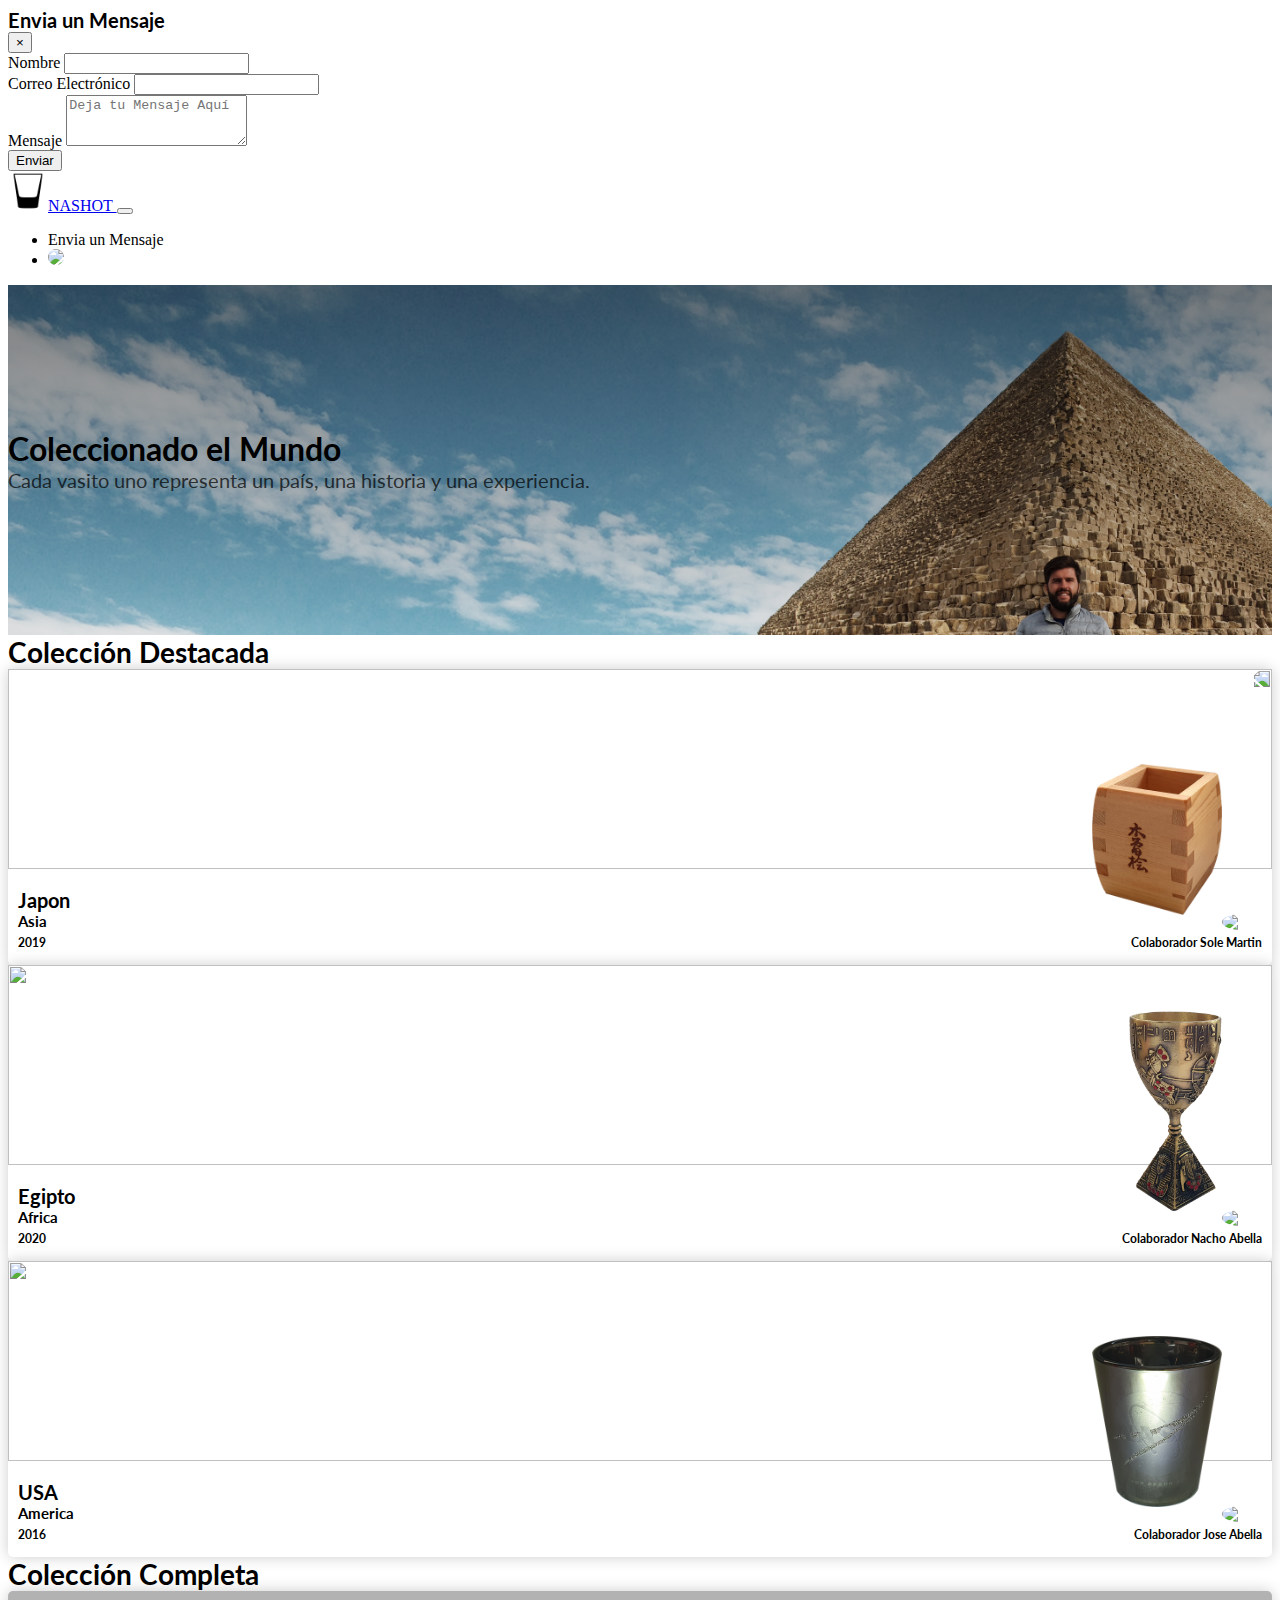
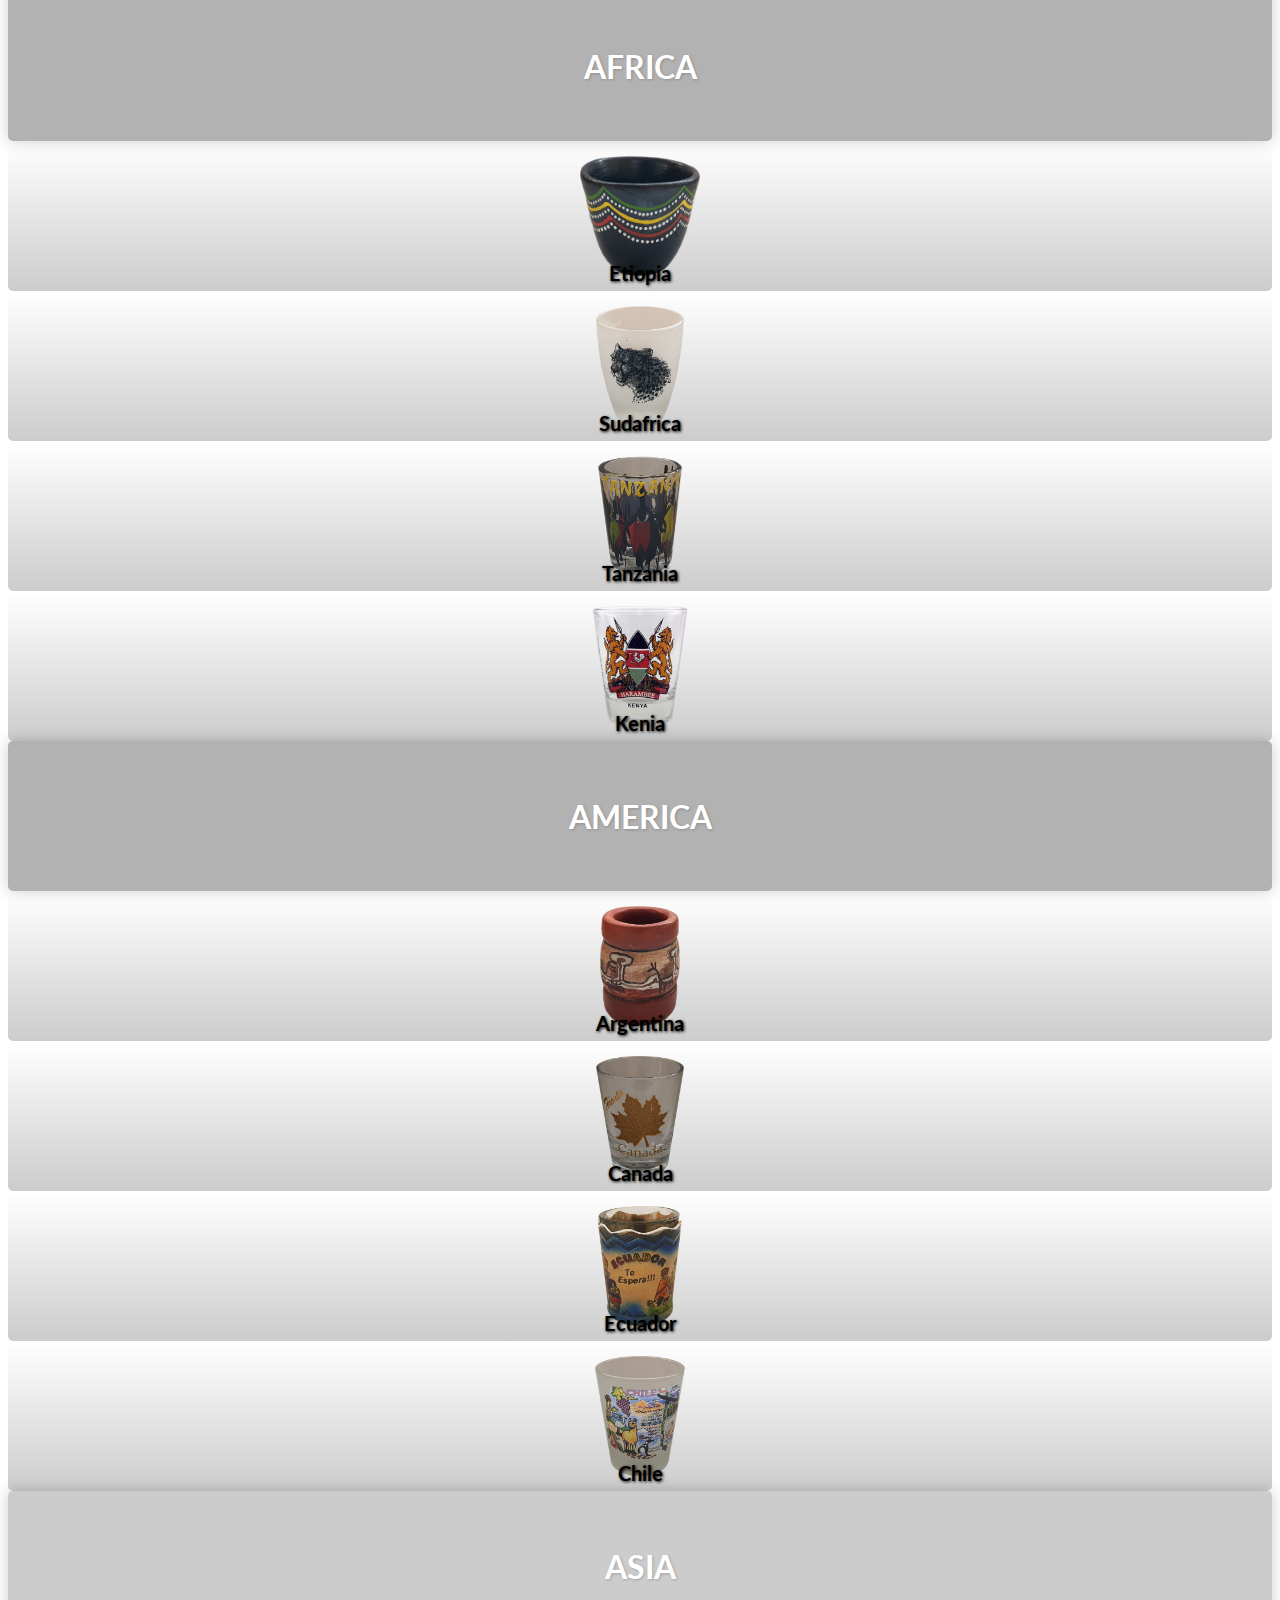
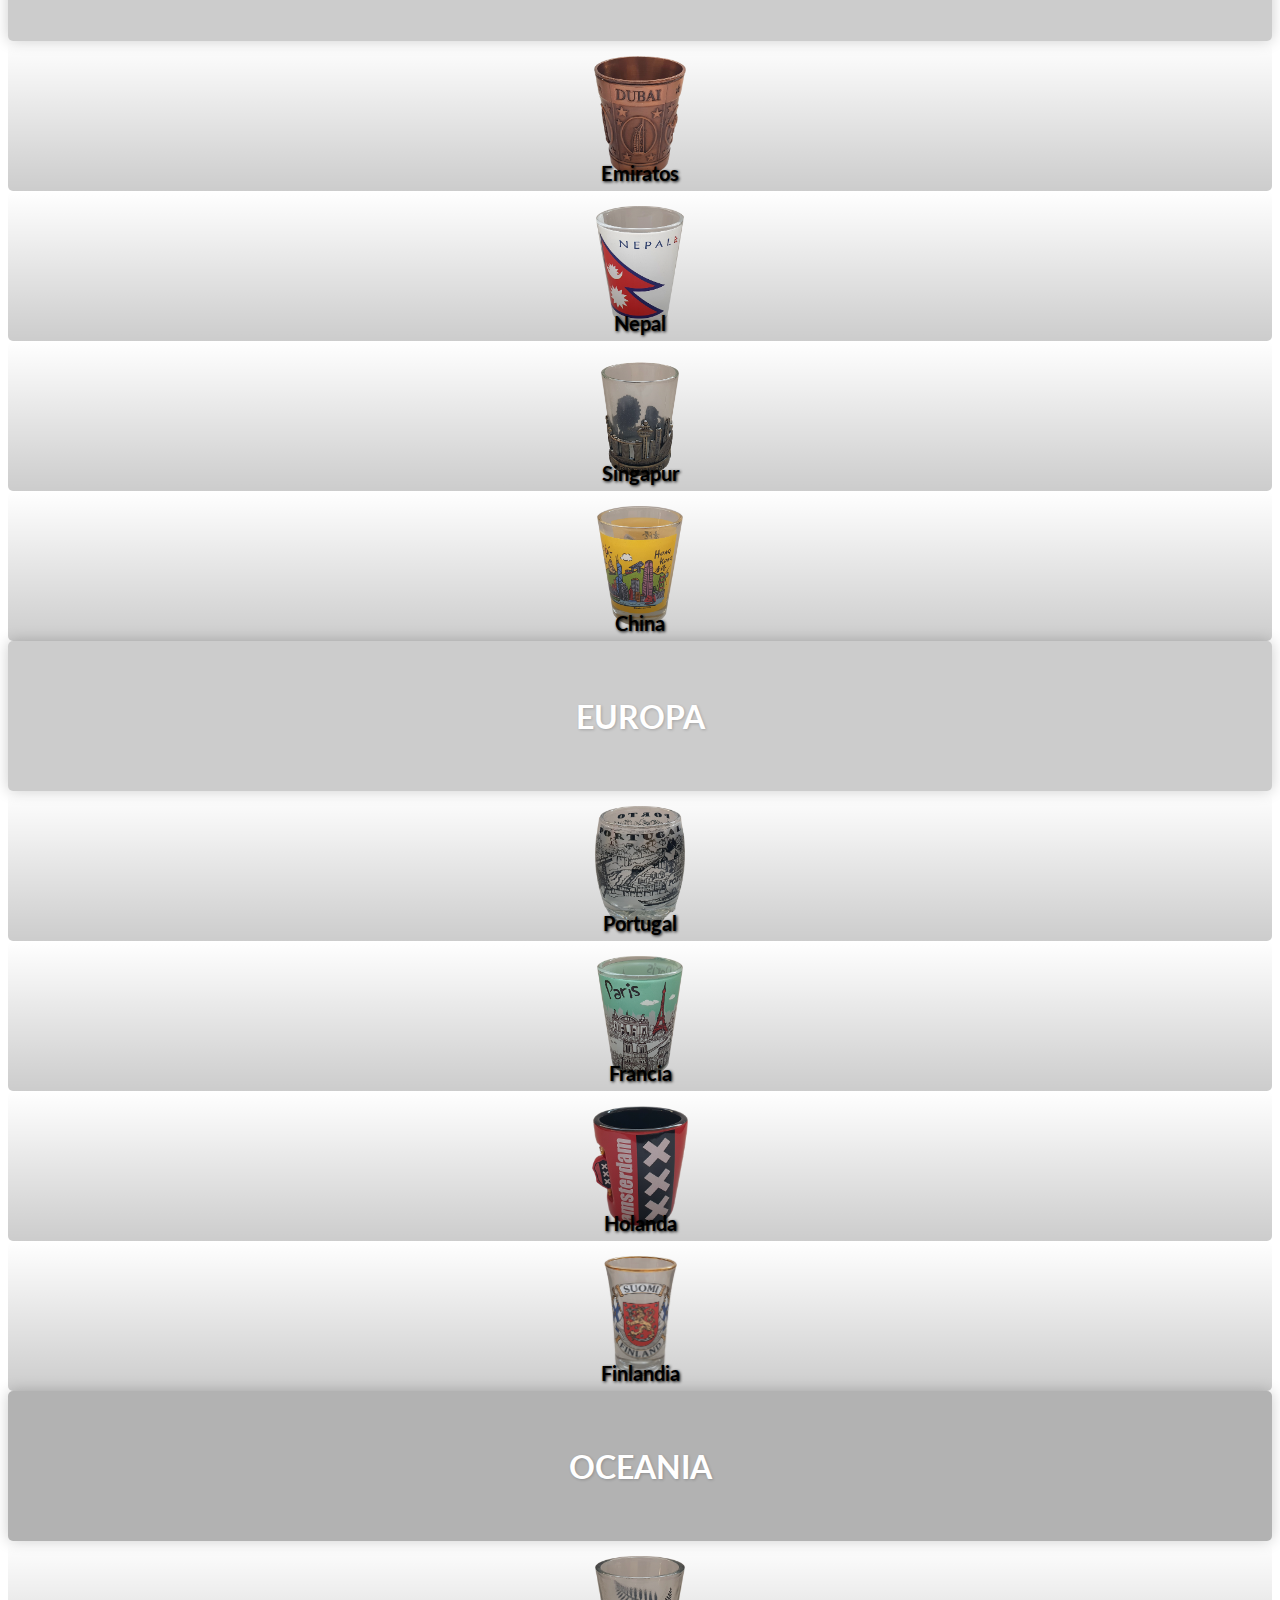
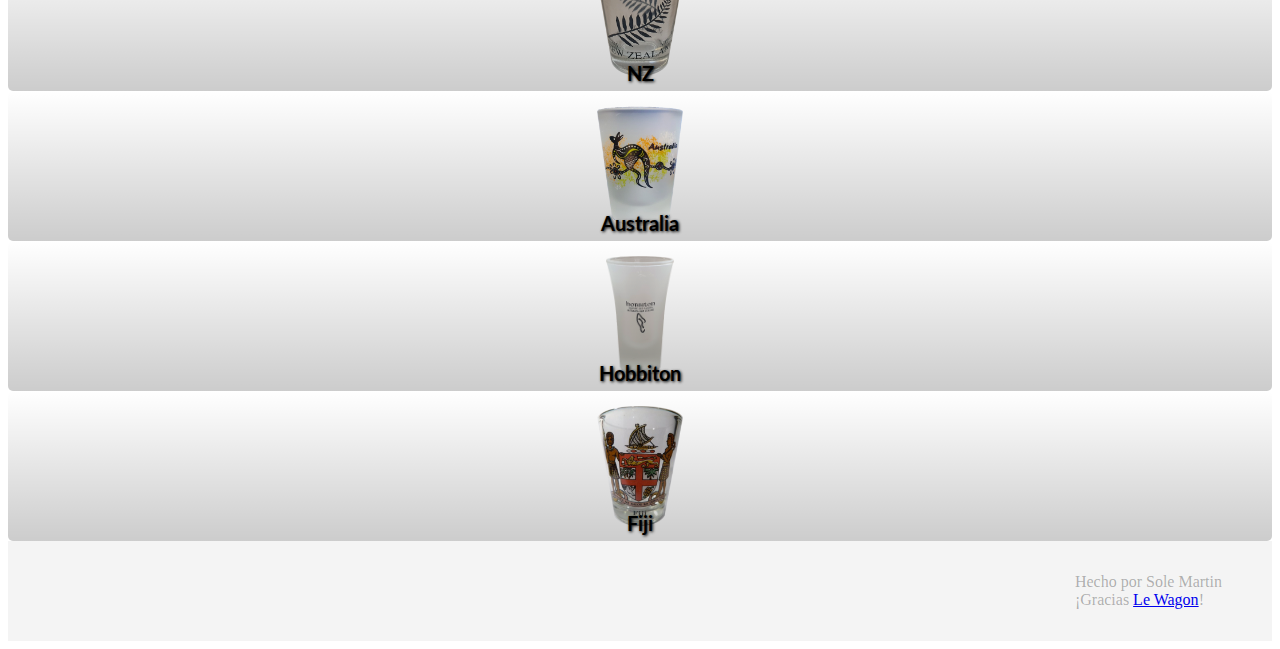
==== index.html @ 2e5344e6 "Rename Nashot - Home.html to index.html" ====
<!DOCTYPE html>
<html>
<head>
	<meta charset="utf-8">

  <!-- Componentes -->
  <script src="https://kit.fontawesome.com/ffe875a884.js" crossorigin="anonymous"></script>
  <link rel="stylesheet" href="https://stackpath.bootstrapcdn.com/bootstrap/4.5.0/css/bootstrap.min.css" integrity="sha384-9aIt2nRpC12Uk9gS9baDl411NQApFmC26EwAOH8WgZl5MYYxFfc+NcPb1dKGj7Sk" crossorigin="anonymous">
  <link href="https://fonts.googleapis.com/css2?family=Lato:wght@300;400;700;900&display=swap" rel="stylesheet">
  <script src="https://code.jquery.com/jquery-3.5.1.slim.min.js" integrity="sha384-DfXdz2htPH0lsSSs5nCTpuj/zy4C+OGpamoFVy38MVBnE+IbbVYUew+OrCXaRkfj" crossorigin="anonymous"></script>
  <script src="https://cdn.jsdelivr.net/npm/popper.js@1.16.0/dist/umd/popper.min.js" integrity="sha384-Q6E9RHvbIyZFJoft+2mJbHaEWldlvI9IOYy5n3zV9zzTtmI3UksdQRVvoxMfooAo" crossorigin="anonymous"></script>
  <script src="https://stackpath.bootstrapcdn.com/bootstrap/4.5.0/js/bootstrap.min.js" integrity="sha384-OgVRvuATP1z7JjHLkuOU7Xw704+h835Lr+6QL9UvYjZE3Ipu6Tp75j7Bh/kR0JKI" crossorigin="anonymous"></script>
  <script src="https://code.jquery.com/jquery-3.5.1.slim.min.js" integrity="sha384-DfXdz2htPH0lsSSs5nCTpuj/zy4C+OGpamoFVy38MVBnE+IbbVYUew+OrCXaRkfj" crossorigin="anonymous"></script>
  <script src="https://cdn.jsdelivr.net/npm/popper.js@1.16.0/dist/umd/popper.min.js" integrity="sha384-Q6E9RHvbIyZFJoft+2mJbHaEWldlvI9IOYy5n3zV9zzTtmI3UksdQRVvoxMfooAo" crossorigin="anonymous"></script>
  <script src="https://stackpath.bootstrapcdn.com/bootstrap/4.5.0/js/bootstrap.min.js" integrity="sha384-OgVRvuATP1z7JjHLkuOU7Xw704+h835Lr+6QL9UvYjZE3Ipu6Tp75j7Bh/kR0JKI" crossorigin="anonymous"></script>
	
  <!-- CSS Propio -->
	<link href='css/style.css' rel='stylesheet'>

  <!-- Primary Meta Tags -->
  <title>NASHOT - Colección Vasitos del Mundo - Nacho Abella</title>
  <meta name="title" content="NASHOT - Colección Vasitos del Mundo - Nacho Abella">
  <meta name="description" content="Coleccionado el Mundo.
  Cada vasito uno representa un país, una historia y una experiencia.">

  <!-- Open Graph / Facebook -->
  <meta property="og:type" content="website">
  <meta property="og:url" content="https://metatags.io/">
  <meta property="og:title" content="NASHOT - Colección Vasitos del Mundo - Nacho Abella">
  <meta property="og:description" content="Coleccionado el Mundo.
  Cada vasito uno representa un país, una historia y una experiencia.">
  <meta property="og:image" src="images/nashot-metatag.jpg">

  <!-- Twitter -->
  <meta property="twitter:card" content="summary_large_image">
  <meta property="twitter:url" content="https://metatags.io/">
  <meta property="twitter:title" content="NASHOT - Colección Vasitos del Mundo - Nacho Abella">
  <meta property="twitter:description" content="Coleccionado el Mundo.
  Cada vasito uno representa un país, una historia y una experiencia.">
  <meta property="twitter:image" src="images/nashot-metatag.jpg">

	<title>NASHOT - Colección Vasitos del Mundo - Nacho Abella</title>
  <link rel="icon" href="images/nashot-logo.png" type="image/png" sizes="16x16">
</head>


<body>

  <!-- Form Modal v2 -->
  <div class="modal" id="modalContactForm" tabindex="-1" role="dialog" aria-labelledby="myModalLabel" aria-hidden="true" >
    <div class="modal-dialog" role="document">
      <div class="modal-content p-4">
        <div class="modal-header p-0 pb-3">
        <h3 class="modal-title">Envia un Mensaje</h3>
        <button type="button" class="close pt-2" data-dismiss="modal" aria-label="Close">
          <span aria-hidden="true">&times;</span>
        </button>
      </div>
        <form>
          <div class="form-group pt-2">
            <label for="name">Nombre</label>
            <input type="text" class="form-control" id="name" aria-describedby="nameHelp">
            <small id="nameHelp" class="form-text text-danger"></small>
          </div>
          <div class="form-group">
            <label for="email">Correo Electrónico</label>
            <input type="email" class="form-control" id="email" aria-describedby="emailHelp">
            <small id="emailHelp" class="form-text text-danger"></small>
          </div>
          <div class="form-group">
            <label for="message">Mensaje</label>
            <textarea class="form-control" id="message" rows="3" placeholder="Deja tu Mensaje Aquí"></textarea>
            <small id="messageHelp" class="form-text text-danger"></small>
          </div>
          <button type="submit" class="btn btn-info">Enviar</button>
        </form>
      </div>
    </div>
  </div>



<!-- Navbar -->
<div class="container">

	<!-- Derecha -->
	<div class="navbar navbar-expand-sm navbar-light navbar-lewagon">
  		<a class="navbar-brand" href="#">
    	<img src="images/nashot-logo.png" width="40" height="40" class="d-inline-block align-center">NASHOT
  		</a>

	<!-- Izquierda -->
  		<button class="navbar-toggler" type="button" data-toggle="collapse" data-target="#navbarSupportedContent" aria-controls="navbarSupportedContent" aria-expanded="false" aria-label="Toggle navigation">
    	<span class="navbar-toggler-icon"></span>
  		</button>

	  <div class="collapse navbar-collapse" id="navbarSupportedContent">
	    <ul class="navbar-nav mr-auto">
	        <li class="nav-item btn">
	        <a class="nav-link" data-toggle="modal" data-target="#modalContactForm">Envia un Mensaje</a>
	      </li>

	      	<li class="nav-item btn">
	        <img class="avatar dropdown-toggle" id="navbarDropdown" data-toggle="dropdown" aria-haspopup="true" aria-expanded="false" src="images/avatar/nacho.jpg" />
	        
	      </li>
	    </ul>
	  </div>
	</div>
</div>


<!-- Banner -->
<div class="banner" style="background-image: linear-gradient(rgba(0,0,0,0.5),rgba(0,0,0,0.1)), url(images/nashot-banner.jpg);">
  <div class="container text-white">
  		<h1>Coleccionado el Mundo</h1>
  		<p style="opacity: .7;">Cada vasito uno representa un país, una historia y una experiencia.</p>
  </div>
</div>


<!-- Destacados -->
<div class="py-4 bg-light">
  <div class="container">
    		<h2 class="mb-3">Colección Destacada</h2>
    

    <div class="row d-flex justify-content-center">

    	<div class="col-12 col-md-4 mb-3">
     		<div class="card-destacado p-2">
      		<img style ="transform: scaleX(-1);" src="https://images.unsplash.com/photo-1528164344705-47542687000d?ixlib=rb-1.2.1&ixid=eyJhcHBfaWQiOjEyMDd9&auto=format&fit=crop&w=1069&q=80" />
      	 	<div class="card-destacado-infos">
      		    <div>
      		     	 <h3>Japon</h3>
      		     	 <h4>Asia</h4>
      		     	 <h5 style="padding-top:5px;">2019</h5>
      		    </div>

      		    <h5 class="card-destacado-year">Colaborador Sole Martin</h5>
      		    <img src="images/avatar/sole.jpg" class="card-destacado-user avatar" />
      	    	<img src="images/shots/destacados/asia-japon.png" class="card-destacado-shot" />
        	</div>
      	</div>
      </div>

      <div class="col-12 col-md-4 mb-3">
        <div class="card-destacado p-2">
          <img src="https://images.unsplash.com/photo-1539768942893-daf53e448371?ixlib=rb-1.2.1&ixid=eyJhcHBfaWQiOjEyMDd9&auto=format&fit=crop&w=1051&q=80" />
          <div class="card-destacado-infos">
              <div>
                 <h3>Egipto</h3>
                 <h4>Africa</h4>
                 <h5 style="padding-top:5px;">2020</h5>
              </div>

              <h5 class="card-destacado-year">Colaborador Nacho Abella</h5>
              <img src="images/avatar/nacho.jpg" class="card-destacado-user avatar" />
              <img src="images/shots/destacados/africa-egipto.png" class="card-destacado-shot" />
          </div>
        </div>
      </div>

      <div class="col-12 col-md-4 mb-3">
        <div class="card-destacado p-2">
          <img src="https://images.unsplash.com/photo-1517976487492-5750f3195933?ixlib=rb-1.2.1&ixid=eyJhcHBfaWQiOjEyMDd9&auto=format&fit=crop&w=1050&q=80" />
          <div class="card-destacado-infos">
              <div>
                 <h3>USA</h3>
                 <h4>America</h4>
                 <h5 style="padding-top:5px;">2016</h5>
              </div>

              <h5 class="card-destacado-year">Colaborador Jose Abella</h5>
              <img src="images/avatar/jose.jpg" class="card-destacado-user avatar" />
              <img src="images/shots/destacados/america-eeuu.png" class="card-destacado-shot" />
          </div>
        </div>
      </div>


    </div>
  </div>
</div>

<!-- Continente Titulo -->

<div class="py-4">
  <div class="container">
      <h2 class="mb-3">Colección Completa</h2>

<!-- AFRICA -->

      <div class="row mb-3 mobile-test">

          <!-- Caratula -->
          <div class="col-md-4">
            <div class="card-category" style="background-image: linear-gradient(rgba(0,0,0,0.3), rgba(0,0,0,0.3)), url(https://images.unsplash.com/photo-1515205244153-fce4e5d8bc49?ixlib=rb-1.2.1&ixid=eyJhcHBfaWQiOjEyMDd9&auto=format&fit=crop&w=1121&q=80)"><h1>AFRICA</h1>
  		      </div>
          </div>

   
        <!-- Texto de Tarjeta -->
        <div class="col-4 col-md-2">
          <div class="hover hover-2 text-white"><img src="images/shots/africa-etiopia.png" alt="">
            <div class="hover-overlay">
            </div>
            <div class="hover-2-content ">
              <h3 class="hover-2-title font-weight-normal">Etiopia</h3>
              <h4 class="hover-2-description">Nacho - 2020</h4>
            </div>
          </div>
        </div>


        <!-- Texto de Tarjeta -->
        <div class="col-4 col-md-2">
          <div class="hover hover-2 text-white"><img src="images/shots/africa-sa.png" alt="">
            <div class="hover-overlay">
            </div>
            <div class="hover-2-content px-5 py-4">
              <h3 class="hover-2-title font-weight-normal">Sudafrica</h3>
              <h4 class="hover-2-description">Doli - 2018</h4>
            </div>
          </div>
        </div>

        <!-- Texto de Tarjeta -->
        <div class="col-4 col-md-2">
          <div class="hover hover-2 text-white"><img src="images/shots/africa-tanzania.png" alt="">
            <div class="hover-overlay">
            </div>
            <div class="hover-2-content px-5 py-4">
              <h3 class="hover-2-title font-weight-normal">Tanzania</h3>
              <h4 class="hover-2-description">Cata - 2019</h4>
            </div>
          </div>
        </div>

        <!-- Texto de Tarjeta -->
        <div class="col-md-2 last-card">
          <div class="hover hover-2 text-white"><img src="images/shots/africa-kenia.png" alt="">
            <div class="hover-overlay">
            </div>
            <div class="hover-2-content px-5 py-4">
              <h3 class="hover-2-title font-weight-normal">Kenia</h3>
              <h4 class="hover-2-description">Tere - 2018</h4>
            </div>
          </div>
        </div>

      </div>
  

<!-- AMERICA -->

      <div class="row mb-3 mobile-test">

          <!-- Caratula -->
          <div class="col-md-4">
            <div class="card-category" style="background-image: linear-gradient(rgba(0,0,0,0.3), rgba(0,0,0,0.3)), url(https://images.unsplash.com/photo-1501594907352-04cda38ebc29?ixlib=rb-1.2.1&ixid=eyJhcHBfaWQiOjEyMDd9&auto=format&fit=crop&w=1189&q=80)"><h1>AMERICA</h1>
            </div>
          </div>

   
        <!-- Texto de Tarjeta -->
        <div class="col-4 col-md-2">
          <div class="hover hover-2 text-white"><img src="images/shots/america-argentina.png" alt="">
            <div class="hover-overlay">
            </div>
            <div class="hover-2-content px-5 py-4">
              <h3 class="hover-2-title font-weight-normal">Argentina</h3>
              <h4 class="hover-2-description">Sole - 2015</h4>
            </div>
          </div>
        </div>


        <!-- Texto de Tarjeta -->
        <div class="col-4 col-md-2">
          <div class="hover hover-2 text-white"><img src="images/shots/america-canada.png" alt="">
            <div class="hover-overlay">
            </div>
            <div class="hover-2-content px-5 py-4">
              <h3 class="hover-2-title font-weight-normal">Canada</h3>
              <h4 class="hover-2-description">Marce - 2017</h4>
            </div>
          </div>
        </div>

        <!-- Texto de Tarjeta -->
        <div class="col-4 col-md-2">
          <div class="hover hover-2 text-white"><img src="images/shots/america-ecuador.png" alt="">
            <div class="hover-overlay">
            </div>
            <div class="hover-2-content px-5 py-4">
              <h3 class="hover-2-title font-weight-normal">Ecuador</h3>
              <h4 class="hover-2-description">Jose - 2016</h4>
            </div>
          </div>
        </div>

        <!-- Texto de Tarjeta -->
        <div class="col-4 col-md-2 last-card">
          <div class="hover hover-2 text-white"><img src="images/shots/america-chile.png" alt="">
            <div class="hover-overlay">
            </div>
            <div class="hover-2-content px-5 py-4">
              <h3 class="hover-2-title font-weight-normal">Chile</h3>
              <h4 class="hover-2-description">Vicky - 2018</h4>
            </div>
          </div>
        </div>

      </div>

<!-- ASIA -->

      <div class="row mb-3 mobile-test">

          <!-- Caratula -->
          <div class="col-md-4">
            <div class="card-category" style="background-image: linear-gradient(rgba(0,0,0,0.2), rgba(0,0,0,0.2)), url(https://images.unsplash.com/photo-1493780474015-ba834fd0ce2f?ixlib=rb-1.2.1&ixid=eyJhcHBfaWQiOjEyMDd9&auto=format&fit=crop&w=1026&q=80)"><h1>ASIA</h1>
            </div>
          </div>

   
        <!-- Texto de Tarjeta -->
        <div class="col-4 col-md-2">
          <div class="hover hover-2 text-white"><img src="images/shots/asia-dubai.png" alt="">
            <div class="hover-overlay">
            </div>
            <div class="hover-2-content px-5 py-4">
              <h3 class="hover-2-title font-weight-normal">Emiratos</h3>
              <h4 class="hover-2-description">Nacho - 2019</h4>
            </div>
          </div>
        </div>


        <!-- Texto de Tarjeta -->
        <div class="col-4 col-md-2">
          <div class="hover hover-2 text-white"><img src="images/shots/asia-nepal.png" alt="">
            <div class="hover-overlay">
            </div>
            <div class="hover-2-content px-5 py-4">
              <h3 class="hover-2-title font-weight-normal">Nepal</h3>
              <h4 class="hover-2-description">Poli - 2017</h4>
            </div>
          </div>
        </div>

        <!-- Texto de Tarjeta -->
        <div class="col-4 col-md-2">
          <div class="hover hover-2 text-white"><img src="images/shots/asia-singapur.png" alt="">
            <div class="hover-overlay">
            </div>
            <div class="hover-2-content px-5 py-4">
              <h3 class="hover-2-title font-weight-normal">Singapur</h3>
              <h4 class="hover-2-description">Felipe - 2018</h4>
            </div>
          </div>
        </div>

        <!-- Texto de Tarjeta -->
        <div class="col-4 col-md-2 last-card">
          <div class="hover hover-2 text-white"><img src="images/shots/asia-china.png" alt="">
            <div class="hover-overlay">
            </div>
            <div class="hover-2-content px-5 py-4">
              <h3 class="hover-2-title font-weight-normal">China</h3>
              <h4 class="hover-2-description">Sole - 2014</h4>
            </div>
          </div>
        </div>

      </div>


<!-- EUROPA -->

      <div class="row mb-3 mobile-test">

          <!-- Caratula -->
          <div class="col-md-4">
            <div class="card-category" style="background-image: linear-gradient(rgba(0,0,0,0.2), rgba(0,0,0,0.2)), url(https://images.unsplash.com/photo-1499856871958-5b9627545d1a?ixlib=rb-1.2.1&ixid=eyJhcHBfaWQiOjEyMDd9&auto=format&fit=crop&w=1007&q=80)"><h1>EUROPA</h1>
            </div>
          </div>

   
        <!-- Texto de Tarjeta -->
        <div class="col-4 col-md-2">
          <div class="hover hover-2 text-white"><img src="images/shots/europa-portugal.png" alt="">
            <div class="hover-overlay">
            </div>
            <div class="hover-2-content px-5 py-4">
              <h3 class="hover-2-title font-weight-normal">Portugal</h3>
              <h4 class="hover-2-description">Vero - 2019</h4>
            </div>
          </div>
        </div>


        <!-- Texto de Tarjeta -->
        <div class="col-4 col-md-2">
          <div class="hover hover-2 text-white"><img src="images/shots/europa-francia.png" alt="">
            <div class="hover-overlay">
            </div>
            <div class="hover-2-content px-5 py-4">
              <h3 class="hover-2-title font-weight-normal">Francia</h3>
              <h4 class="hover-2-description">Isabel - 2019</h4>
            </div>
          </div>
        </div>

        <!-- Texto de Tarjeta -->
        <div class="col-4 col-md-2">
          <div class="hover hover-2 text-white"><img src="images/shots/europa-amsterdam.png" alt="">
            <div class="hover-overlay">
            </div>
            <div class="hover-2-content px-5 py-4">
              <h3 class="hover-2-title font-weight-normal">Holanda</h3>
              <h4 class="hover-2-description">Nacho - 2019</h4>
            </div>
          </div>
        </div>

        <!-- Texto de Tarjeta -->
        <div class="col-4 col-md-2 last-card">
          <div class="hover hover-2 text-white"><img src="images/shots/europa-finlandia.png" alt="">
            <div class="hover-overlay">
            </div>
            <div class="hover-2-content px-5 py-4">
              <h3 class="hover-2-title font-weight-normal">Finlandia</h3>
              <h4 class="hover-2-description">Poli - 2018</h4>
            </div>
          </div>
        </div>

      </div>


<!-- OCEANIA -->

      <div class="row mb-3 mobile-test">

          <!-- Caratula -->
          <div class="col-md-4">
            <div class="card-category" style="background-image: linear-gradient(rgba(0,0,0,0.3), rgba(0,0,0,0.3)), url(https://images.unsplash.com/photo-1532984969226-95057604f683?ixlib=rb-1.2.1&ixid=eyJhcHBfaWQiOjEyMDd9&auto=format&fit=crop&w=1391&q=80)"><h1>OCEANIA</h1>
            </div>
          </div>

   
        <!-- Texto de Tarjeta -->
        <div class="col-4 col-md-2">
          <div class="hover hover-2 text-white"><img src="images/shots/oceania-nz.png" alt="">
            <div class="hover-overlay">
            </div>
            <div class="hover-2-content px-5 py-4">
              <h3 class="hover-2-title font-weight-normal">NZ</h3>
              <h4 class="hover-2-description">Nacho - 2011</h4>
            </div>
          </div>
        </div>


        <!-- Texto de Tarjeta -->
        <div class="col-4 col-md-2">
          <div class="hover hover-2 text-white"><img src="images/shots/oceania-australia.png" alt="">
            <div class="hover-overlay">
            </div>
            <div class="hover-2-content px-5 py-4">
              <h3 class="hover-2-title font-weight-normal">Australia</h3>
              <h4 class="hover-2-description">Sole - 2013</h4>
            </div>
          </div>
        </div>

        <!-- Texto de Tarjeta -->
        <div class="col-4 col-md-2">
          <div class="hover hover-2 text-white"><img src="images/shots/oceania-nz2.png" alt="">
            <div class="hover-overlay">
            </div>
            <div class="hover-2-content px-5 py-4">
              <h3 class="hover-2-title font-weight-normal">Hobbiton</h3>
              <h4 class="hover-2-description">Nacho - 2011</h4>
            </div>
          </div>
        </div>

        <!-- Texto de Tarjeta -->
        <div class="col-4 col-md-2 last-card">
          <div class="hover hover-2 text-white"><img src="images/shots/oceania-fiji.png" alt="">
            <div class="hover-overlay">
            </div>
            <div class="hover-2-content px-5 py-4">
              <h3 class="hover-2-title font-weight-normal">Fiji</h3>
              <h4 class="hover-2-description">Google - 2020</h4>
            </div>
          </div>
        </div>

      </div>

  </div>
</div>



<!-- Footer -->
<div class="footer">
  <div class="footer-links">
    <a href="https://github.com/raget86" target="_blank"><i class="fab fa-github"></i></a>
    <a href="https://www.instagram.com/solemartin86/" target="_blank"><i class="fab fa-instagram"></i></a>
    <a href="https://www.facebook.com/ma.soledad.martin" target="_blank"><i class="fab fa-facebook"></i></a>
    <a href="https://www.linkedin.com/in/soledadmartin86/" target="_blank"><i class="fab fa-linkedin"></i></a>
  </div>
  <div class="footer-copyright text-right">
    Hecho por Sole Martin</br><i class="fas fa-heart"></i> ¡Gracias <a href="https://www.lewagon.com/es/buenos-aires" target="_blank" class="text-muted text-decoration-none">Le Wagon</a>!
  </div>
</div>




<!-- JS Validacion -->
<script src='validation.js'></script>


</body>
</html>
---- css/style.css ----
@import url('components/nashot-fonts.css');
@import url('components/nashot-navbar.css');
@import url('components/nashot-banner.css');
@import url('components/nashot-destacados.css');
@import url('components/nashot-continentes.css');
@import url('components/nashot-footer.css');
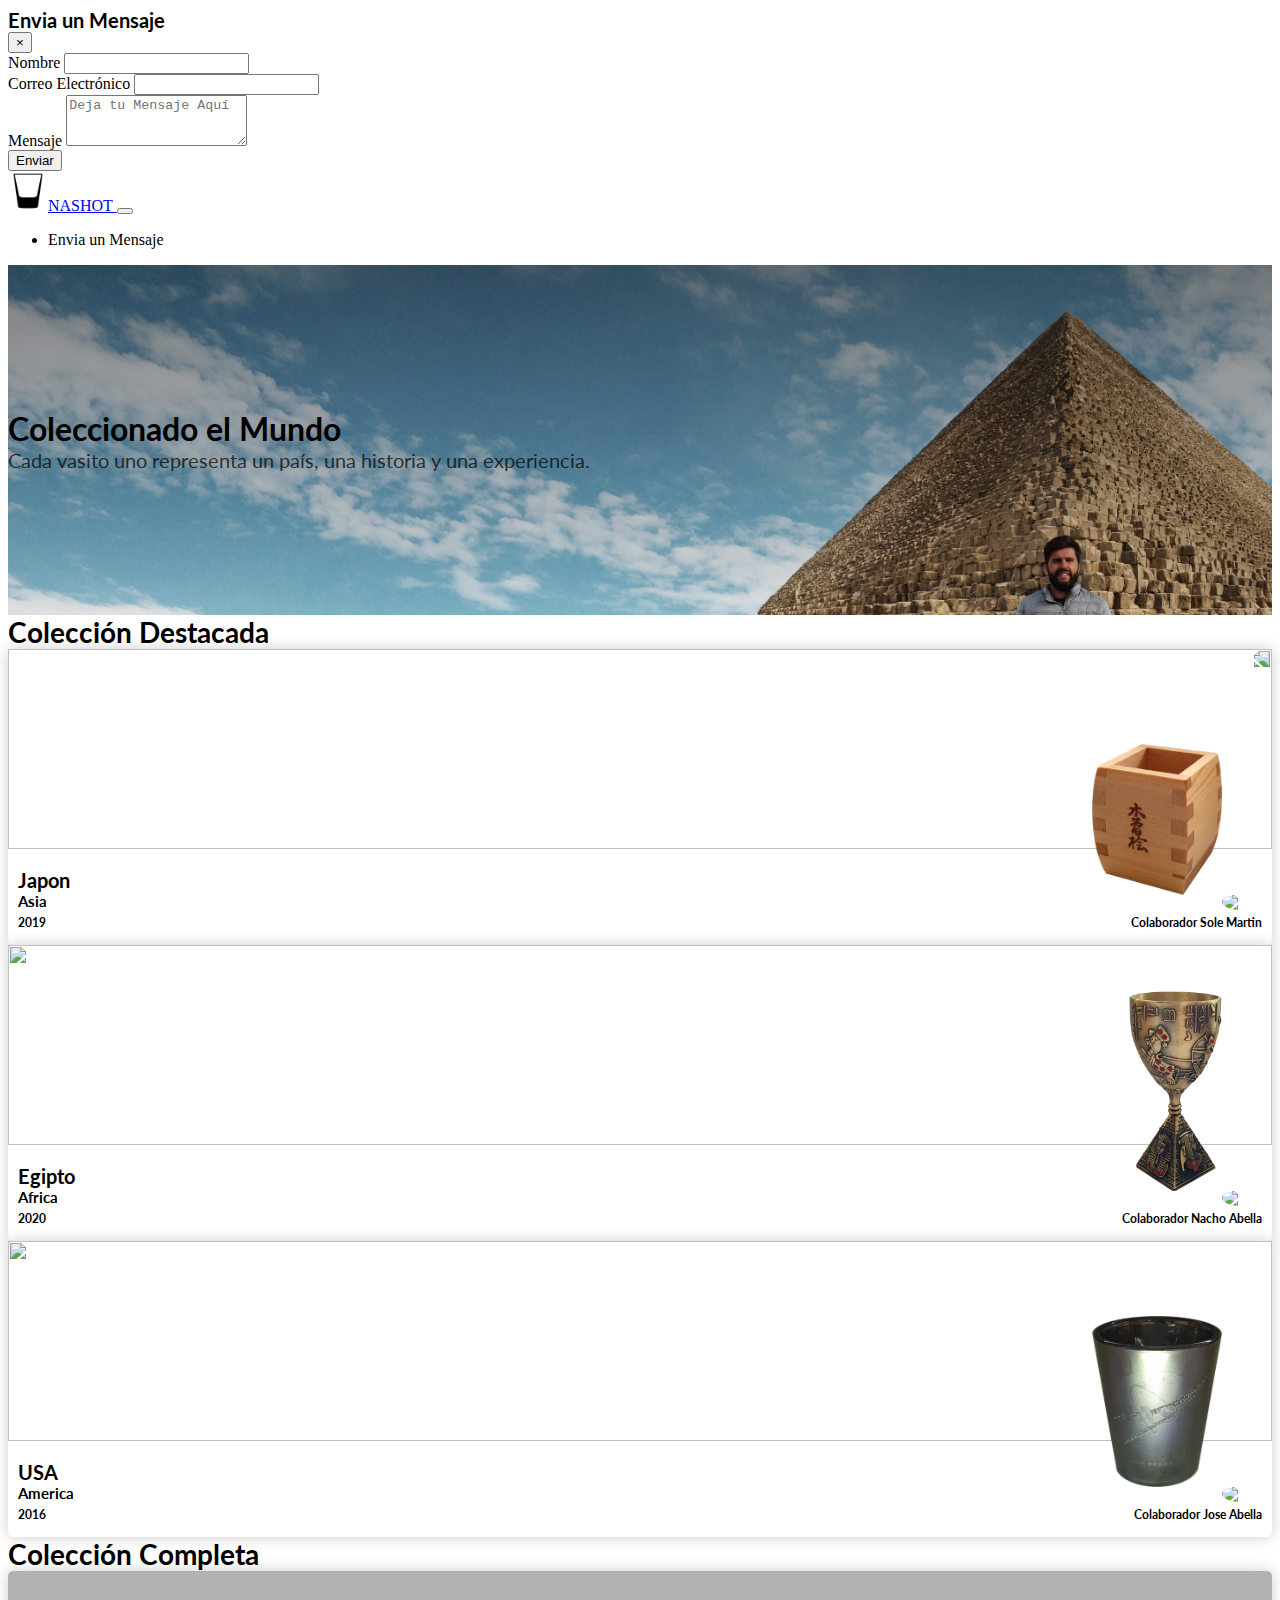
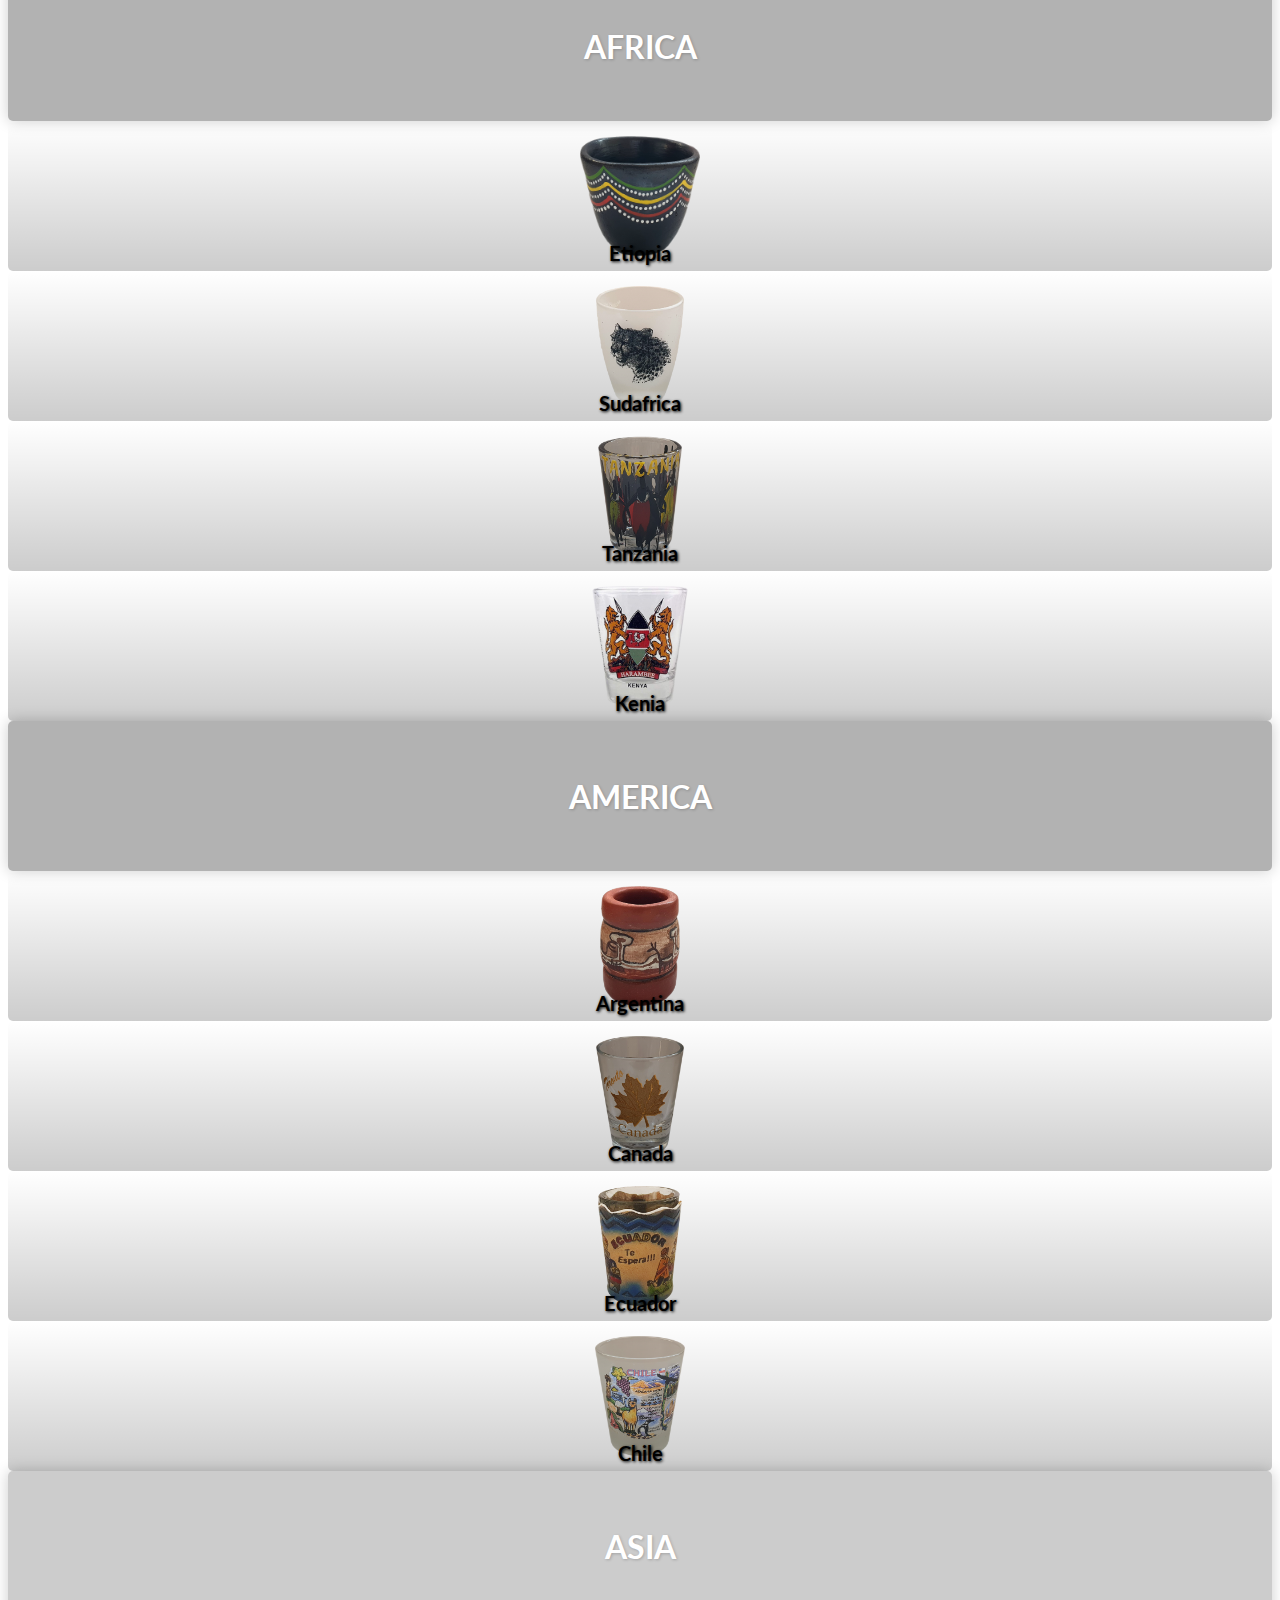
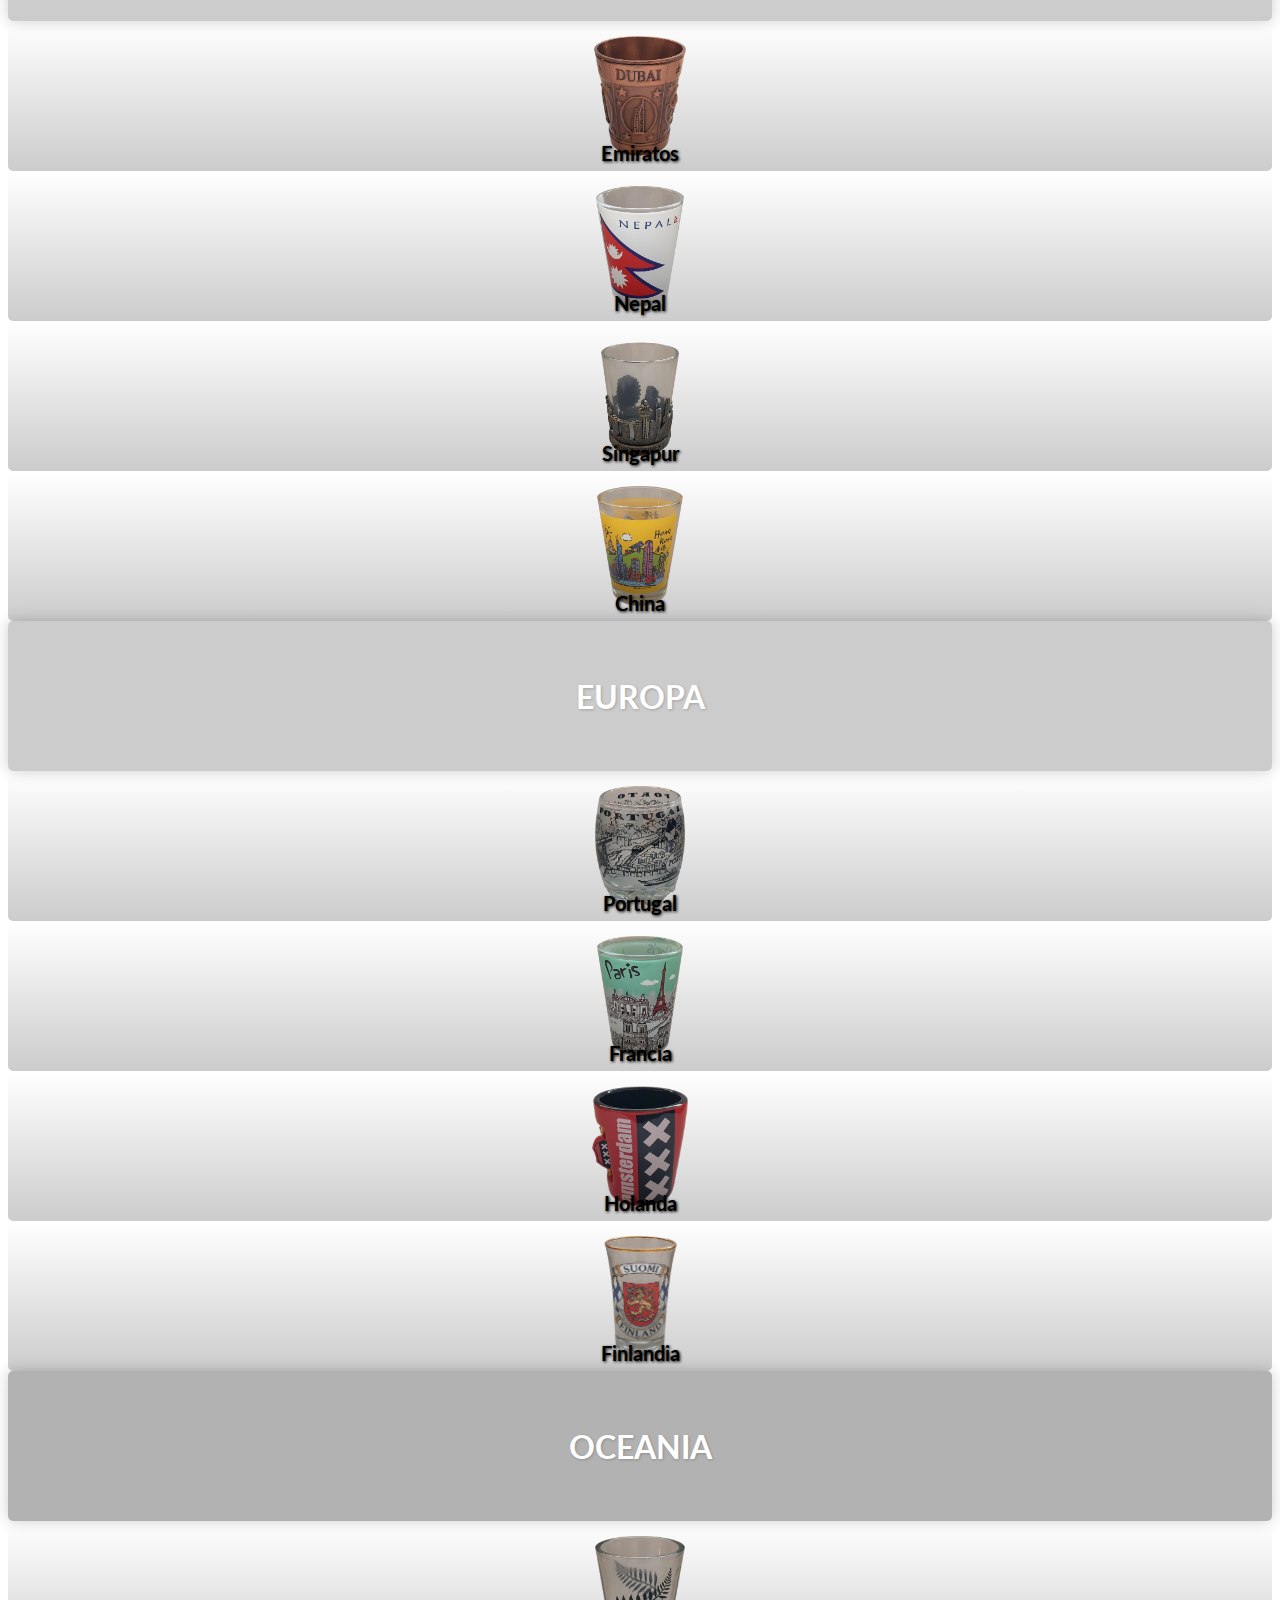
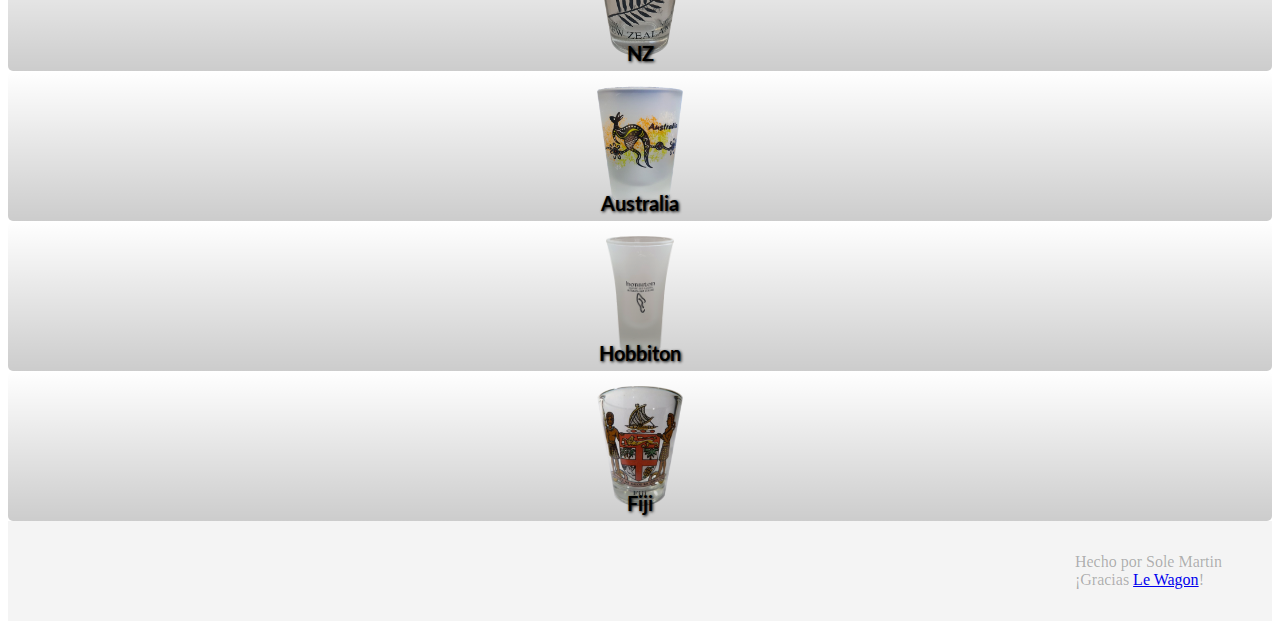
==== commit f666c43c: "Update index.html" ====
--- a/index.html
+++ b/index.html
@@ -25,7 +25,7 @@
 
   <!-- Open Graph / Facebook -->
   <meta property="og:type" content="website">
-  <meta property="og:url" content="https://metatags.io/">
+  <meta property="og:url" content="https://raget86.github.io/lewagon-nashot/">
   <meta property="og:title" content="NASHOT - Colección Vasitos del Mundo - Nacho Abella">
   <meta property="og:description" content="Coleccionado el Mundo.
   Cada vasito uno representa un país, una historia y una experiencia.">
@@ -33,7 +33,7 @@
 
   <!-- Twitter -->
   <meta property="twitter:card" content="summary_large_image">
-  <meta property="twitter:url" content="https://metatags.io/">
+  <meta property="twitter:url" content="https://raget86.github.io/lewagon-nashot/">
   <meta property="twitter:title" content="NASHOT - Colección Vasitos del Mundo - Nacho Abella">
   <meta property="twitter:description" content="Coleccionado el Mundo.
   Cada vasito uno representa un país, una historia y una experiencia.">
@@ -100,10 +100,6 @@
 	        <a class="nav-link" data-toggle="modal" data-target="#modalContactForm">Envia un Mensaje</a>
 	      </li>
 
-	      	<li class="nav-item btn">
-	        <img class="avatar dropdown-toggle" id="navbarDropdown" data-toggle="dropdown" aria-haspopup="true" aria-expanded="false" src="images/avatar/nacho.jpg" />
-	        
-	      </li>
 	    </ul>
 	  </div>
 	</div>
